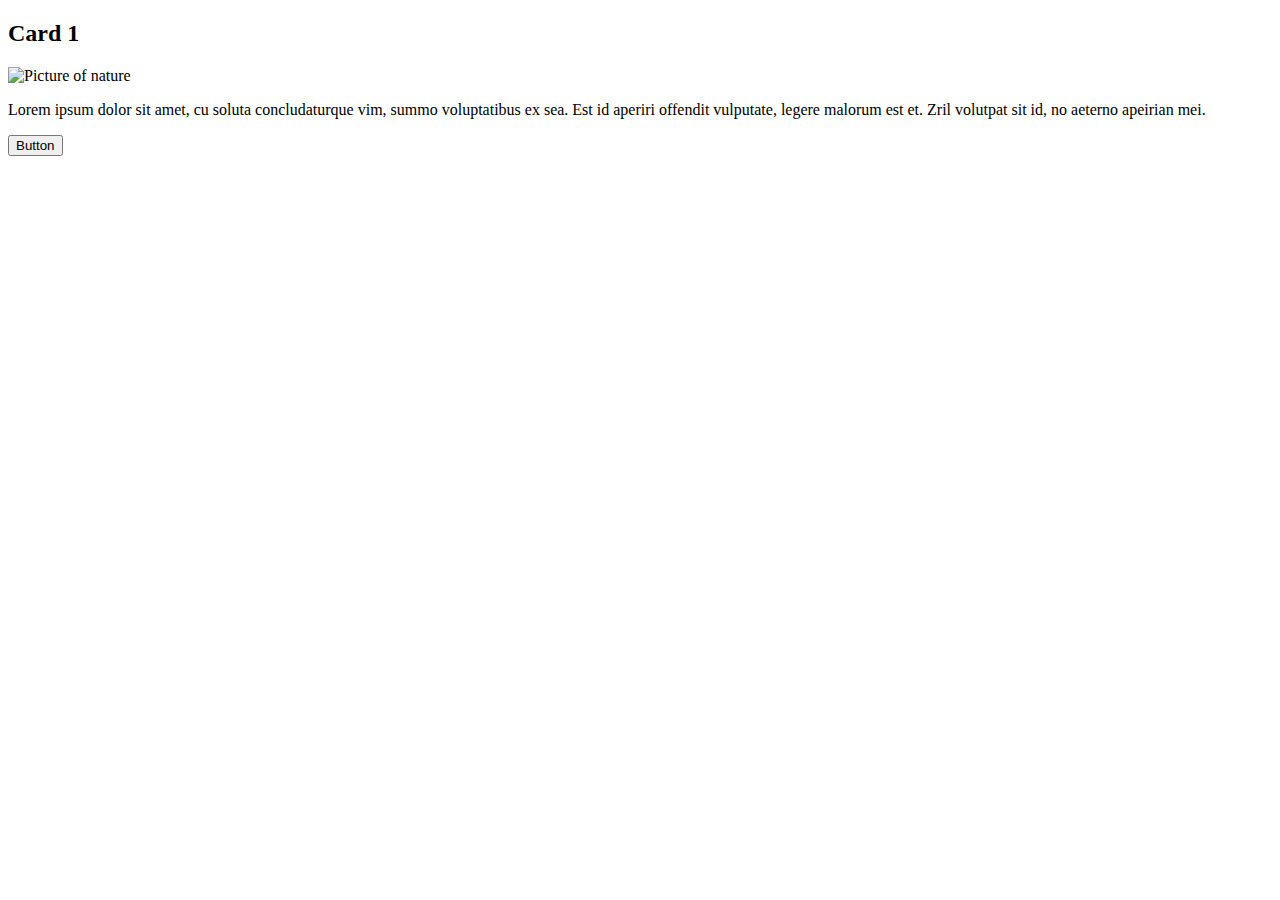
==== lab01/exercise01/index.html @ ba7fd7a6 "My first commit" ====
<!DOCTYPE html>
<html lang="en" >
<head>
    <meta charset="UTF-8">
    <title>HTML Box Model</title>
    <!-- <link rel="stylesheet" href="style.css"> -->
</head>
<body>

    <section>
        <h2>Card 1</h2>
        <img src="https://picsum.photos/id/10/360/260" alt="Picture of nature" />
        <p>Lorem ipsum dolor sit amet, cu soluta concludaturque vim, summo voluptatibus ex sea. Est id aperiri offendit vulputate, legere malorum est et. Zril volutpat sit id, no aeterno apeirian mei.</p>
        <button>Button</button>
    </section>
  
</body>
</html>
---- lab01/exercise01/style.css ----
body * {
    box-sizing: border-box;
}

body {
    font-family: Arial, Helvetica, sans-serif;
}

/*
Add some style blocks below this line to style the card.
*/
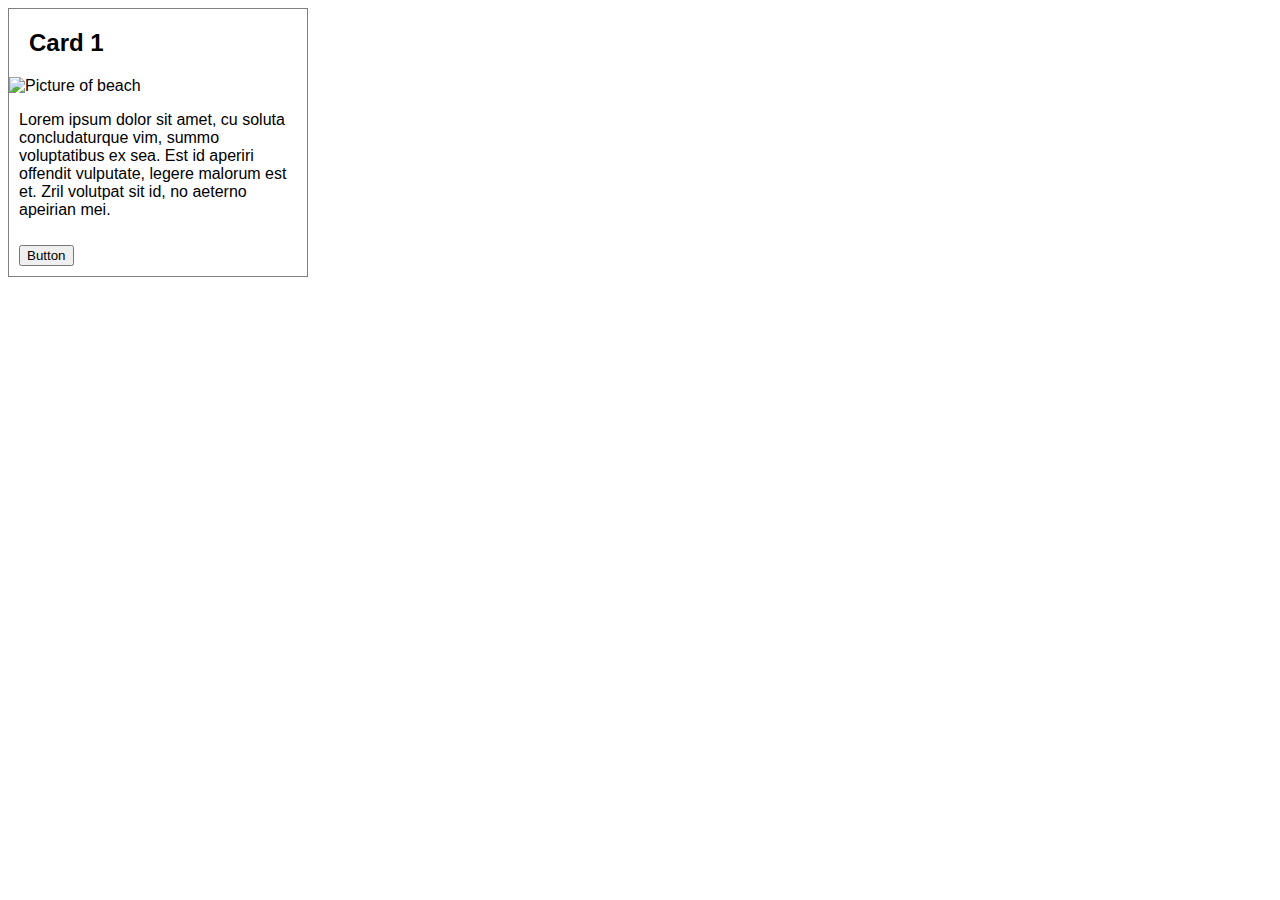
==== commit 794c440f: "Committing all of my files" ====
--- a/lab01/exercise01/index.html
+++ b/lab01/exercise01/index.html
@@ -3,16 +3,16 @@
 <head>
     <meta charset="UTF-8">
     <title>HTML Box Model</title>
-    <!-- <link rel="stylesheet" href="style.css"> -->
+    <link rel="stylesheet" href="style.css">
 </head>
 <body>
 
     <section>
         <h2>Card 1</h2>
-        <img src="https://picsum.photos/id/10/360/260" alt="Picture of nature" />
+        <img src="https://media.cntraveler.com/photos/59ef91dd8d4f736d51415c2e/master/w_2667,h_2000,c_limit/7MileBeach-2013-HiRes.jpg" alt="Picture of beach" />
         <p>Lorem ipsum dolor sit amet, cu soluta concludaturque vim, summo voluptatibus ex sea. Est id aperiri offendit vulputate, legere malorum est et. Zril volutpat sit id, no aeterno apeirian mei.</p>
         <button>Button</button>
     </section>
-  
+
 </body>
 </html>
--- a/lab01/exercise01/style.css
+++ b/lab01/exercise01/style.css
@@ -9,3 +9,25 @@
 /*
 Add some style blocks below this line to style the card.
 */
+h2 {
+  padding: 0 20px;
+}
+
+img {
+  height: 200px;
+  width: 300px;
+}
+
+section {
+  border: 1px solid gray;
+  width: 300px;
+}
+
+p {
+  width: 300px;
+  padding: 0 10px;
+}
+
+button {
+  margin: 10px;
+}
